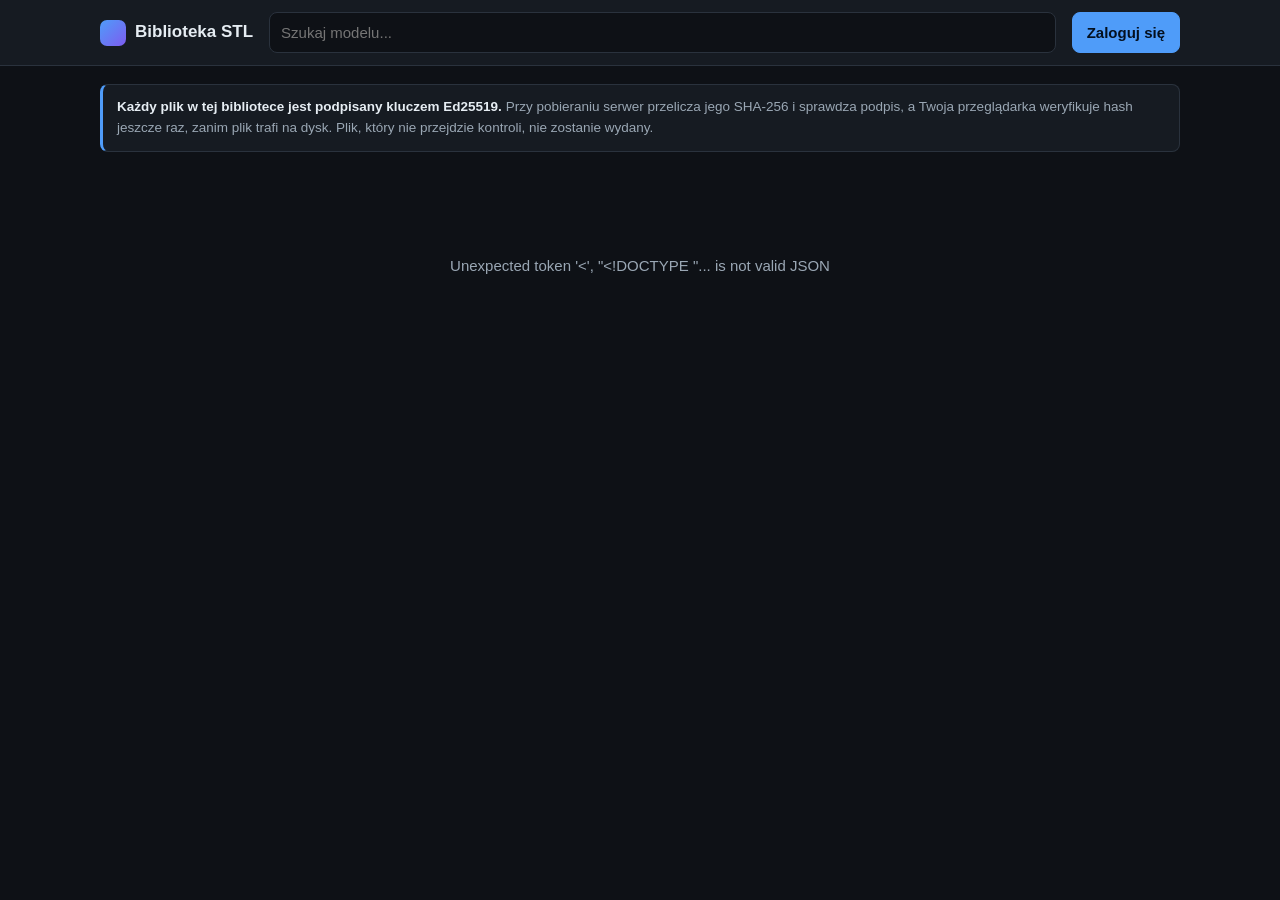
==== static/index.html @ 27b1b984 "Biblioteka STL z kryptograficznym podpisem kazdego pliku Serwis WWW z katalogiem plikow STL do druku" ====
<!DOCTYPE html>
<html lang="pl">
<head>
<meta charset="utf-8">
<meta name="viewport" content="width=device-width, initial-scale=1">
<title>Biblioteka STL</title>
<link rel="stylesheet" href="/static/style.css">
<link rel="icon" href="data:image/svg+xml,<svg xmlns='http://www.w3.org/2000/svg' viewBox='0 0 16 16'><rect width='16' height='16' rx='4' fill='%234f9cf9'/></svg>">
</head>
<body>

<header class="top">
  <div class="top-inner">
    <a class="brand" href="/"><span class="mark"></span> Biblioteka STL</a>
    <div class="search">
      <input type="search" id="search" placeholder="Szukaj modelu..." autocomplete="off">
    </div>
    <div class="auth-box" id="auth-box"></div>
  </div>
</header>

<main class="wrap" id="view"></main>

<div id="modal-root"></div>

<script src="/static/viewer.js" defer></script>
<script src="/static/app.js" defer></script>
</body>
</html>
---- static/style.css ----
:root {
  --bg: #0e1116;
  --bg-soft: #161b22;
  --bg-raised: #1c232d;
  --line: #2a323d;
  --text: #e6edf3;
  --text-dim: #9aa7b4;
  --accent: #4f9cf9;
  --accent-dim: #1f3b5c;
  --ok: #3fb950;
  --warn: #d29922;
  --bad: #f85149;
  --radius: 10px;
}

* { box-sizing: border-box; }

body {
  margin: 0;
  background: var(--bg);
  color: var(--text);
  font: 15px/1.55 -apple-system, BlinkMacSystemFont, "Segoe UI", Roboto, Helvetica, Arial, sans-serif;
}

a { color: var(--accent); text-decoration: none; }
a:hover { text-decoration: underline; }

.wrap { max-width: 1120px; margin: 0 auto; padding: 0 20px; }

/* --- Nagłówek --- */

header.top {
  border-bottom: 1px solid var(--line);
  background: var(--bg-soft);
  position: sticky;
  top: 0;
  z-index: 20;
}

.top-inner {
  display: flex;
  align-items: center;
  gap: 16px;
  padding: 12px 20px;
  max-width: 1120px;
  margin: 0 auto;
  flex-wrap: wrap;
}

.brand {
  font-weight: 700;
  font-size: 17px;
  color: var(--text);
  display: flex;
  align-items: center;
  gap: 9px;
  white-space: nowrap;
}
.brand:hover { text-decoration: none; }
.brand .mark {
  width: 26px; height: 26px;
  border-radius: 7px;
  background: linear-gradient(135deg, var(--accent), #7d5cf0);
  display: inline-block;
}

.search {
  flex: 1;
  min-width: 180px;
}

input, textarea, select, button {
  font: inherit;
  color: inherit;
}

input[type=text], input[type=email], input[type=password], input[type=search], textarea, select {
  width: 100%;
  background: var(--bg);
  border: 1px solid var(--line);
  border-radius: 8px;
  padding: 8px 11px;
  outline: none;
}
input:focus, textarea:focus, select:focus { border-color: var(--accent); }

textarea { resize: vertical; min-height: 80px; }

button {
  background: var(--bg-raised);
  border: 1px solid var(--line);
  border-radius: 8px;
  padding: 8px 14px;
  cursor: pointer;
  white-space: nowrap;
}
button:hover:not(:disabled) { border-color: var(--accent); }
button:disabled { opacity: .5; cursor: default; }

button.primary {
  background: var(--accent);
  border-color: var(--accent);
  color: #04101f;
  font-weight: 600;
}
button.primary:hover:not(:disabled) { filter: brightness(1.1); }

button.ghost { background: transparent; }

.auth-box { display: flex; align-items: center; gap: 8px; }
.auth-box .who { color: var(--text-dim); font-size: 13px; }

/* --- Karty katalogu --- */

.grid {
  display: grid;
  grid-template-columns: repeat(auto-fill, minmax(250px, 1fr));
  gap: 16px;
  margin: 22px 0 40px;
}

.card {
  background: var(--bg-soft);
  border: 1px solid var(--line);
  border-radius: var(--radius);
  padding: 16px;
  display: flex;
  flex-direction: column;
  gap: 8px;
}
.card:hover { border-color: var(--accent-dim); }
.card h3 { margin: 0; font-size: 16px; }
.card h3 a { color: var(--text); }
.card p { margin: 0; color: var(--text-dim); font-size: 13.5px; }

.meta { display: flex; gap: 8px; flex-wrap: wrap; margin-top: auto; padding-top: 6px; }

.tag {
  font-size: 11.5px;
  padding: 2px 8px;
  border-radius: 999px;
  border: 1px solid var(--line);
  color: var(--text-dim);
}
.tag.ok   { color: var(--ok);   border-color: #1d4429; }
.tag.warn { color: var(--warn); border-color: #4a3a10; }
.tag.bad  { color: var(--bad);  border-color: #5c2020; }

/* --- Widok modelu --- */

.model-head { margin: 26px 0 8px; }
.model-head h1 { margin: 0 0 6px; font-size: 26px; }
.model-head .sub { color: var(--text-dim); }

.columns {
  display: grid;
  grid-template-columns: minmax(0, 1fr) minmax(0, 420px);
  gap: 22px;
  margin: 20px 0 50px;
  align-items: start;
}
@media (max-width: 880px) { .columns { grid-template-columns: 1fr; } }

.panel {
  background: var(--bg-soft);
  border: 1px solid var(--line);
  border-radius: var(--radius);
  padding: 16px;
}
.panel h2 { margin: 0 0 12px; font-size: 15px; letter-spacing: .02em; text-transform: uppercase; color: var(--text-dim); }

.file-row {
  border: 1px solid var(--line);
  border-radius: 8px;
  padding: 12px;
  margin-bottom: 10px;
  background: var(--bg);
}
.file-row .name { font-weight: 600; word-break: break-all; }
.file-row .facts { color: var(--text-dim); font-size: 12.5px; margin: 4px 0 8px; }
.file-row .actions { display: flex; gap: 8px; flex-wrap: wrap; }

.hash {
  font-family: ui-monospace, SFMono-Regular, Menlo, Consolas, monospace;
  font-size: 11.5px;
  color: var(--text-dim);
  word-break: break-all;
  background: var(--bg-raised);
  border-radius: 6px;
  padding: 6px 8px;
  margin-top: 8px;
}

.status-line { font-size: 13px; margin-top: 8px; min-height: 18px; }
.status-line.ok  { color: var(--ok); }
.status-line.bad { color: var(--bad); }
.status-line.work { color: var(--text-dim); }

#viewer-holder {
  position: relative;
  background: #0a0d12;
  border: 1px solid var(--line);
  border-radius: var(--radius);
  overflow: hidden;
  aspect-ratio: 4 / 3;
}
#viewer-holder canvas { display: block; width: 100%; height: 100%; }
#viewer-hint {
  position: absolute;
  inset: 0;
  display: flex;
  align-items: center;
  justify-content: center;
  text-align: center;
  padding: 20px;
  color: var(--text-dim);
  font-size: 13.5px;
  pointer-events: none;
}

/* --- Modal logowania --- */

.modal-back {
  position: fixed;
  inset: 0;
  background: rgba(2, 5, 10, .72);
  display: flex;
  align-items: center;
  justify-content: center;
  padding: 20px;
  z-index: 50;
}
.modal {
  background: var(--bg-soft);
  border: 1px solid var(--line);
  border-radius: 12px;
  padding: 22px;
  width: 100%;
  max-width: 380px;
}
.modal h2 { margin: 0 0 4px; font-size: 19px; }
.modal .hint { color: var(--text-dim); font-size: 13px; margin: 0 0 16px; }
.field { margin-bottom: 12px; }
.field label { display: block; font-size: 13px; color: var(--text-dim); margin-bottom: 5px; }
.modal .row { display: flex; gap: 8px; margin-top: 16px; }
.modal .row button { flex: 1; }
.switch { text-align: center; margin-top: 14px; font-size: 13px; color: var(--text-dim); }

.notice {
  border: 1px solid var(--line);
  border-left: 3px solid var(--accent);
  background: var(--bg-soft);
  border-radius: 8px;
  padding: 12px 14px;
  font-size: 13.5px;
  color: var(--text-dim);
  margin: 18px 0;
}
.notice strong { color: var(--text); }

.empty { color: var(--text-dim); padding: 40px 0; text-align: center; }

/* --- Panel admina --- */

.admin-grid {
  display: grid;
  grid-template-columns: repeat(auto-fit, minmax(140px, 1fr));
  gap: 12px;
  margin: 20px 0;
}
.stat {
  background: var(--bg-soft);
  border: 1px solid var(--line);
  border-radius: var(--radius);
  padding: 14px;
}
.stat .num { font-size: 24px; font-weight: 700; }
.stat .lbl { color: var(--text-dim); font-size: 12.5px; }

table { width: 100%; border-collapse: collapse; font-size: 13.5px; }
th, td { text-align: left; padding: 8px 10px; border-bottom: 1px solid var(--line); vertical-align: top; }
th { color: var(--text-dim); font-weight: 600; font-size: 12.5px; text-transform: uppercase; letter-spacing: .03em; }
td.mono { font-family: ui-monospace, Menlo, Consolas, monospace; font-size: 11.5px; color: var(--text-dim); }

.stack { display: flex; flex-direction: column; gap: 12px; }
.inline { display: flex; gap: 10px; flex-wrap: wrap; align-items: center; }
.grow { flex: 1; min-width: 160px; }
.lbl { color: var(--text-dim); font-size: 13px; margin: 0 0 10px; }
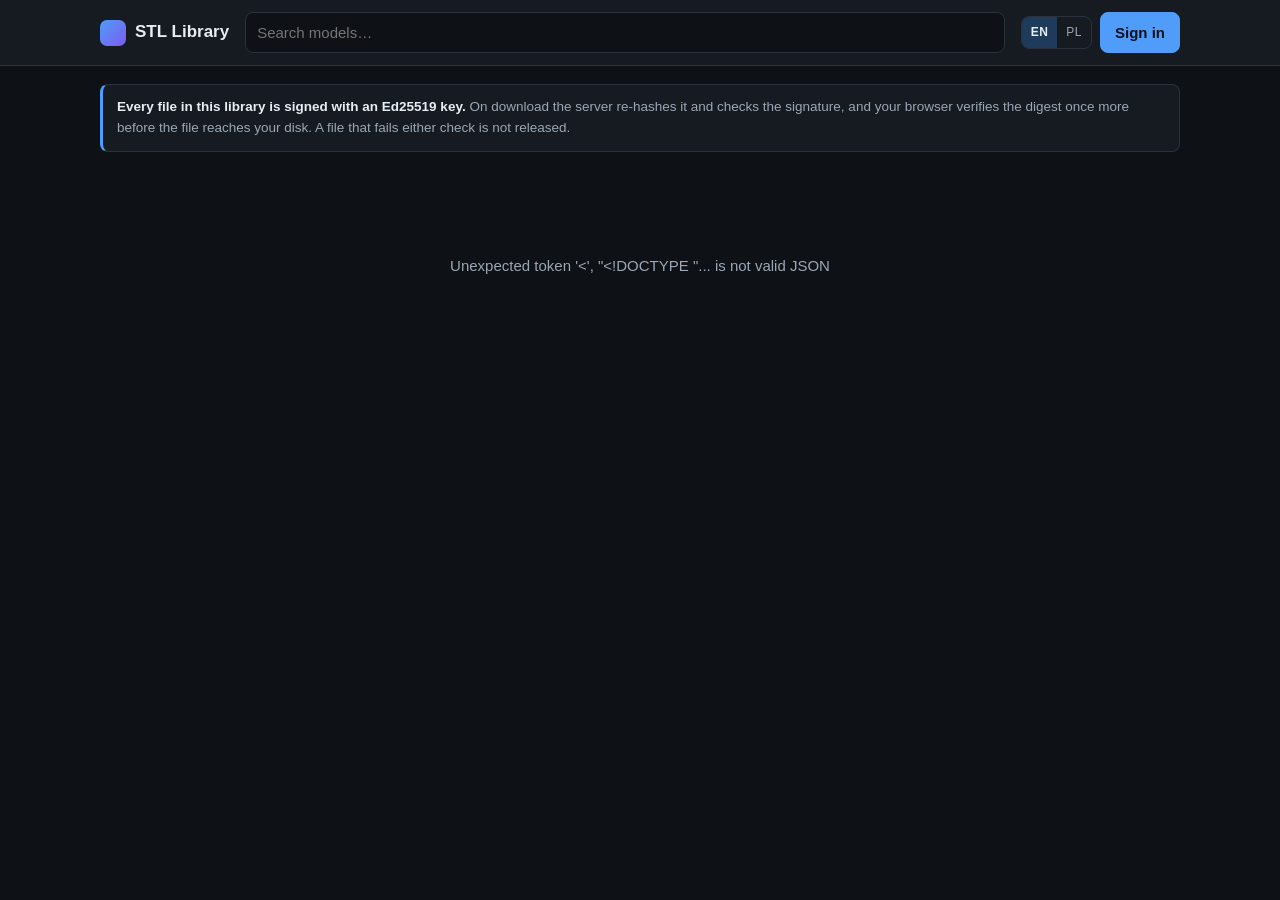
==== commit 56e8a5e8: "English as the default language, Polish kept as a full second version Code comments, docstrings, CLI" ====
--- a/static/index.html
+++ b/static/index.html
@@ -1,9 +1,9 @@
 <!DOCTYPE html>
-<html lang="pl">
+<html lang="en">
 <head>
 <meta charset="utf-8">
 <meta name="viewport" content="width=device-width, initial-scale=1">
-<title>Biblioteka STL</title>
+<title data-i18n-title="title.catalogue">STL Library</title>
 <link rel="stylesheet" href="/static/style.css">
 <link rel="icon" href="data:image/svg+xml,<svg xmlns='http://www.w3.org/2000/svg' viewBox='0 0 16 16'><rect width='16' height='16' rx='4' fill='%234f9cf9'/></svg>">
 </head>
@@ -11,9 +11,9 @@
 
 <header class="top">
   <div class="top-inner">
-    <a class="brand" href="/"><span class="mark"></span> Biblioteka STL</a>
+    <a class="brand" href="/"><span class="mark"></span><span data-i18n="brand">STL Library</span></a>
     <div class="search">
-      <input type="search" id="search" placeholder="Szukaj modelu..." autocomplete="off">
+      <input type="search" id="search" data-i18n-placeholder="search.placeholder" autocomplete="off">
     </div>
     <div class="auth-box" id="auth-box"></div>
   </div>
@@ -23,6 +23,7 @@
 
 <div id="modal-root"></div>
 
+<script src="/static/i18n.js" defer></script>
 <script src="/static/viewer.js" defer></script>
 <script src="/static/app.js" defer></script>
 </body>
--- a/static/style.css
+++ b/static/style.css
@@ -27,7 +27,7 @@
 
 .wrap { max-width: 1120px; margin: 0 auto; padding: 0 20px; }
 
-/* --- Nagłówek --- */
+/* --- Header --- */
 
 header.top {
   border-bottom: 1px solid var(--line);
@@ -110,7 +110,35 @@
 .auth-box { display: flex; align-items: center; gap: 8px; }
 .auth-box .who { color: var(--text-dim); font-size: 13px; }
 
-/* --- Karty katalogu --- */
+/* --- Language switcher --- */
+
+.lang-switch {
+  display: inline-flex;
+  border: 1px solid var(--line);
+  border-radius: 8px;
+  overflow: hidden;
+}
+.lang-switch button {
+  border: 0;
+  border-radius: 0;
+  padding: 6px 9px;
+  font-size: 12px;
+  letter-spacing: .04em;
+  background: transparent;
+  color: var(--text-dim);
+}
+.lang-switch button:hover:not(:disabled) {
+  background: var(--bg-raised);
+  color: var(--text);
+  border-color: transparent;
+}
+.lang-switch button.lang-active {
+  background: var(--accent-dim);
+  color: var(--text);
+  font-weight: 600;
+}
+
+/* --- Catalogue cards --- */
 
 .grid {
   display: grid;
@@ -146,7 +174,7 @@
 .tag.warn { color: var(--warn); border-color: #4a3a10; }
 .tag.bad  { color: var(--bad);  border-color: #5c2020; }
 
-/* --- Widok modelu --- */
+/* --- Model view --- */
 
 .model-head { margin: 26px 0 8px; }
 .model-head h1 { margin: 0 0 6px; font-size: 26px; }
@@ -218,7 +246,7 @@
   pointer-events: none;
 }
 
-/* --- Modal logowania --- */
+/* --- Sign-in modal --- */
 
 .modal-back {
   position: fixed;
@@ -260,7 +288,7 @@
 
 .empty { color: var(--text-dim); padding: 40px 0; text-align: center; }
 
-/* --- Panel admina --- */
+/* --- Administrator panel --- */
 
 .admin-grid {
   display: grid;
